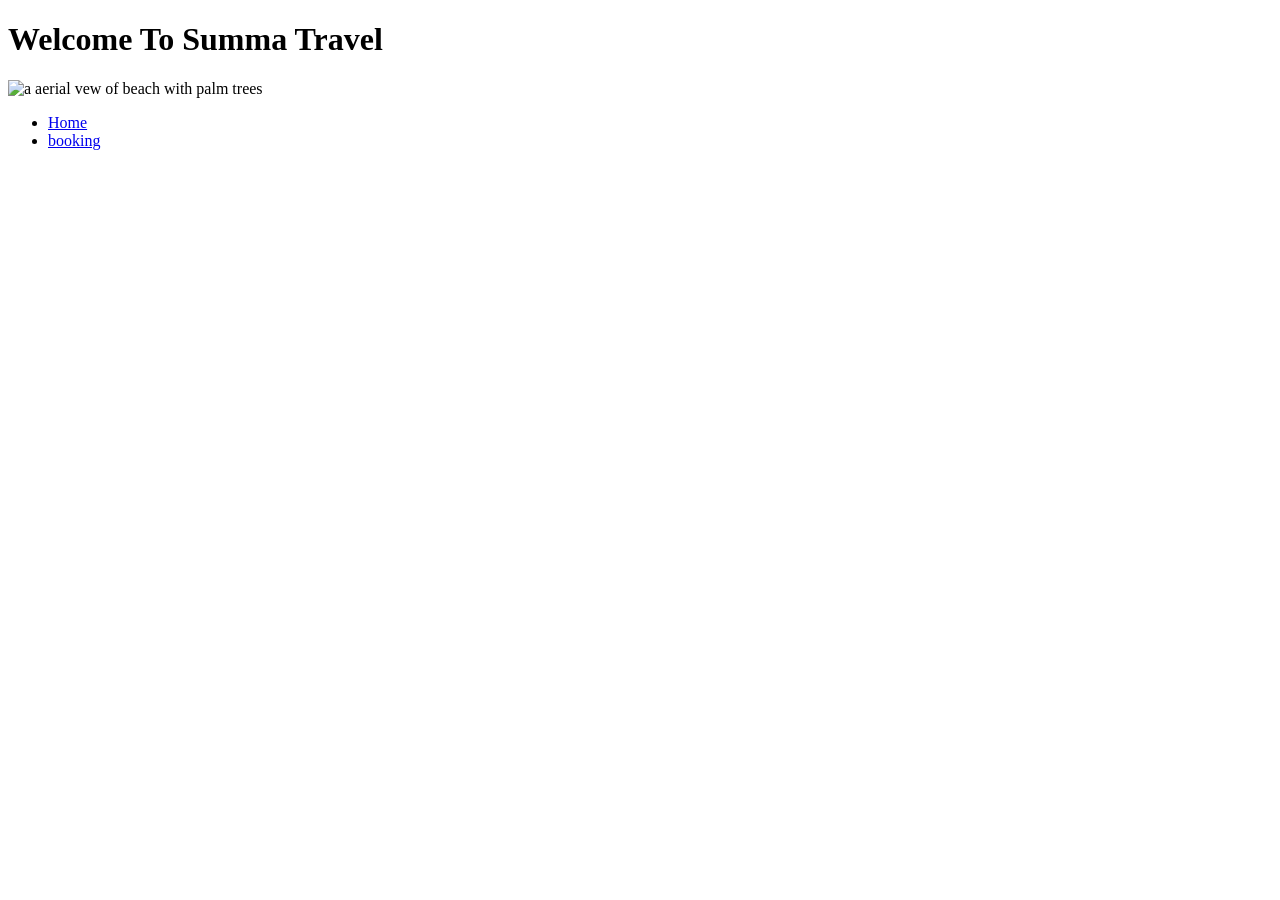
==== index.html @ b40dcec3 "Merge pull request #1 from HexCipher224/main css" ====
<!DOCTYPE html>
<html lang="en">
<head>
    <meta charset="UTF-8">
    <meta name="viewport" content="width=device-width, initial-scale=1.0">
    <title>Summa Travel Agency</title>
    <link rel="stylesheet" href="styles.css">
</head>
<body>
    <h1><strong>Welcome To Summa Travel</strong></h1>
    <img src="https://images.unsplash.com/photo-1675154134079-4a71dd46635c?w=600&auto=format&fit=crop&q=60&ixlib=rb-4.1.0&ixid=M3wxMjA3fDB8MHxzZWFyY2h8MTJ8fHRyYXZlbCUyMGFnZW5jeXxlbnwwfHwwfHx8MA%3D%3D" alt="a aerial vew of beach with palm trees" height="300" width="400">

    <nav>
        <ul>
            <li>
                <a href="index.html" class="nav-link active">Home</a>
            </li>
            <li>
                <a href="booking.html" class="nav-link">booking</a>
            </li>
        </ul>
    </nav>
    
</body>
</html>
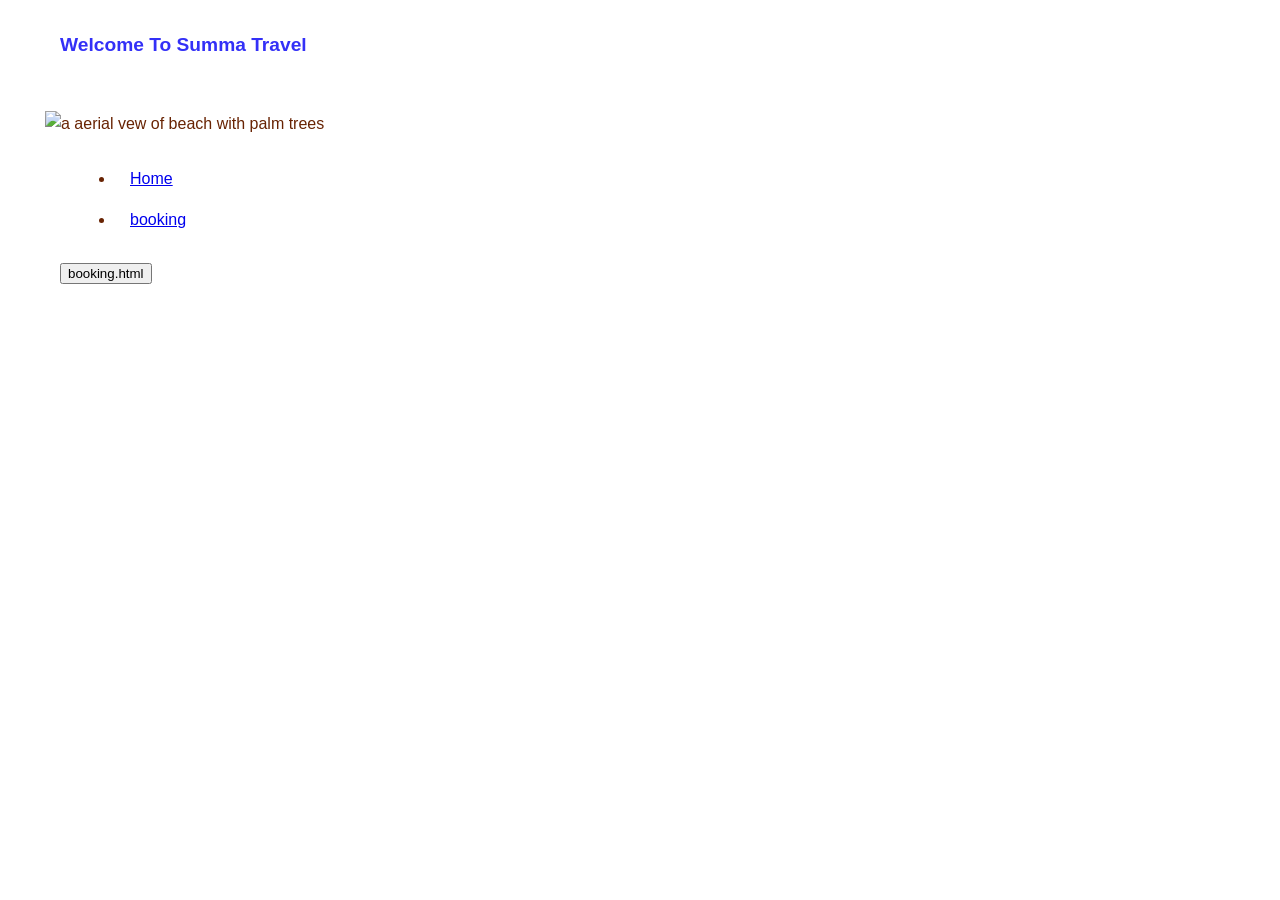
==== commit 558bd455: "add changes" ====
--- a/index.html
+++ b/index.html
@@ -19,6 +19,7 @@
                 <a href="booking.html" class="nav-link">booking</a>
             </li>
         </ul>
+        <button>booking.html</button>
     </nav>
     
 </body>
--- a/styles.css
+++ b/styles.css
@@ -0,0 +1,43 @@
+* {
+    margin: 15px;
+    pad: 20px;
+    box-sizing: border-box;
+}
+
+body {
+    font-family: 'Franklin Gothic Medium', 'Arial Narrow', Arial, sans-serif;
+    color: rgb(104, 35, 3);
+    background-image: url(https://images.unsplash.com/photo-1590523277543-a94d2e4eb00b?q=80&w=1332&auto=format&fit=crop&ixlib=rb-4.1.0&ixid=M3wxMjA3fDB8MHxwaG90by1wYWdlfHx8fGVufDB8fHx8fA%3D%3D);
+    line-height: 1.6;
+}
+h1 {
+    font-size: larger;
+    color: rgb(51, 48, 247);
+    padding-bottom: 20px;
+}
+h2 {
+color: rgb(5, 226, 230);
+    font-size: large;
+    padding: 10px;
+}
+.nav-links a {
+     color: rgb(112, 41, 3);
+     border-radius: 12px;
+     position: relative;
+ 
+}
+
+.booking-form {
+    position: absolute;
+    padding: 10px;
+    margin: 10px;
+    border-radius: 3px;
+}
+.booking-form h1 {
+    text-align: center;
+    display: block;
+    margin-bottom: auto;
+    font-size: larger;
+    color: brown;
+    border-radius: 5px;
+}
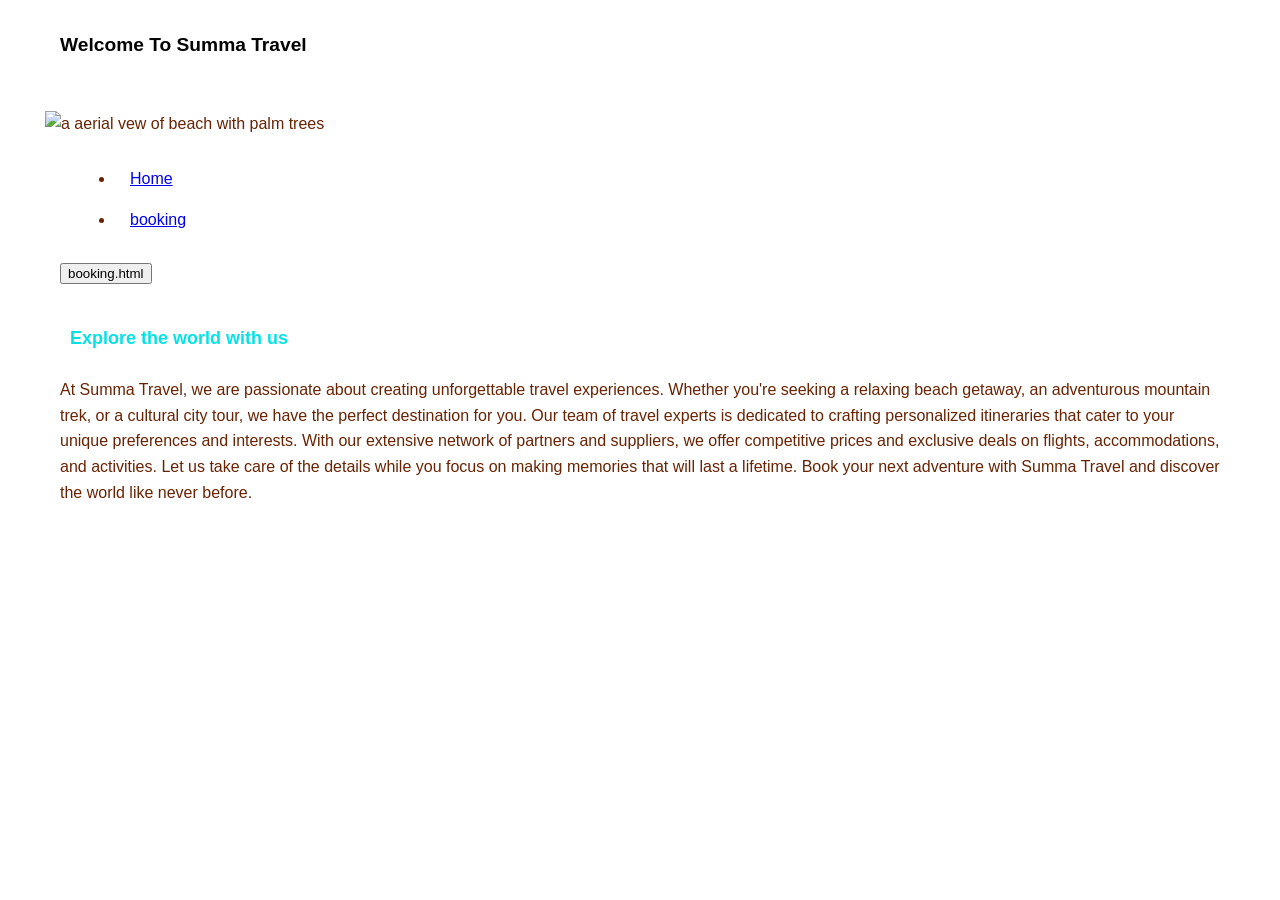
==== commit 020d93a7: "fix index.html" ====
--- a/index.html
+++ b/index.html
@@ -7,7 +7,7 @@
     <link rel="stylesheet" href="styles.css">
 </head>
 <body>
-    <h1><strong>Welcome To Summa Travel</strong></h1>
+    <h1><strong style="color: #030303;">Welcome To Summa Travel</strong></h1>
     <img src="https://images.unsplash.com/photo-1675154134079-4a71dd46635c?w=600&auto=format&fit=crop&q=60&ixlib=rb-4.1.0&ixid=M3wxMjA3fDB8MHxzZWFyY2h8MTJ8fHRyYXZlbCUyMGFnZW5jeXxlbnwwfHwwfHx8MA%3D%3D" alt="a aerial vew of beach with palm trees" height="300" width="400">
 
     <nav>
@@ -21,6 +21,11 @@
         </ul>
         <button>booking.html</button>
     </nav>
-    
+    <div class="content">
+        <h2>Explore the world with us</h2>
+        <p>
+            At Summa Travel, we are passionate about creating unforgettable travel experiences. Whether you're seeking a relaxing beach getaway, an adventurous mountain trek, or a cultural city tour, we have the perfect destination for you. Our team of travel experts is dedicated to crafting personalized itineraries that cater to your unique preferences and interests. With our extensive network of partners and suppliers, we offer competitive prices and exclusive deals on flights, accommodations, and activities. Let us take care of the details while you focus on making memories that will last a lifetime. Book your next adventure with Summa Travel and discover the world like never before.
+        </p>
+    </div>
 </body>
 </html>
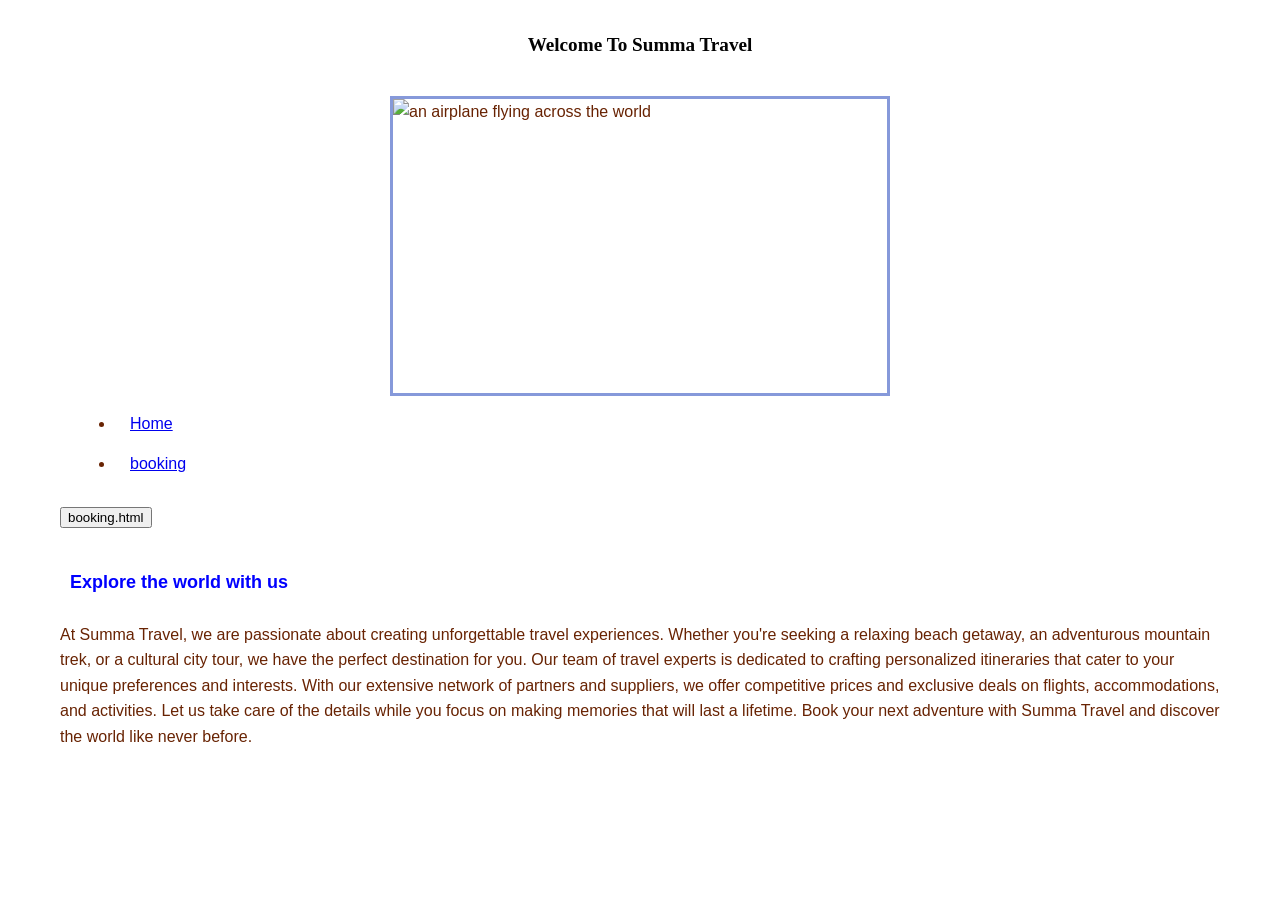
==== commit e287d943: "add style changes on img" ====
--- a/index.html
+++ b/index.html
@@ -8,7 +8,7 @@
 </head>
 <body>
     <h1><strong style="color: #030303;">Welcome To Summa Travel</strong></h1>
-    <img src="https://images.unsplash.com/photo-1675154134079-4a71dd46635c?w=600&auto=format&fit=crop&q=60&ixlib=rb-4.1.0&ixid=M3wxMjA3fDB8MHxzZWFyY2h8MTJ8fHRyYXZlbCUyMGFnZW5jeXxlbnwwfHwwfHx8MA%3D%3D" alt="a aerial vew of beach with palm trees" height="300" width="400">
+    <img src="https://i.pinimg.com/736x/02/86/4f/02864f627f3a218e4dee8fcaa0ececd0.jpg" alt="an airplane flying across the world" width="400" height="300">
 
     <nav>
         <ul>
@@ -22,7 +22,7 @@
         <button>booking.html</button>
     </nav>
     <div class="content">
-        <h2>Explore the world with us</h2>
+        <h2 style="color: blue;">Explore the world with us</h2>
         <p>
             At Summa Travel, we are passionate about creating unforgettable travel experiences. Whether you're seeking a relaxing beach getaway, an adventurous mountain trek, or a cultural city tour, we have the perfect destination for you. Our team of travel experts is dedicated to crafting personalized itineraries that cater to your unique preferences and interests. With our extensive network of partners and suppliers, we offer competitive prices and exclusive deals on flights, accommodations, and activities. Let us take care of the details while you focus on making memories that will last a lifetime. Book your next adventure with Summa Travel and discover the world like never before.
         </p>
--- a/styles.css
+++ b/styles.css
@@ -1,3 +1,15 @@
+h1{
+    font-family: 'Georgia', serif;/*Use serif font for classic look */
+    font-size: 2em;/*Increase font size for better readability */
+    text-align: center;/*Center align the heading */
+    text-size:larger;/*Make the text larger */
+}
+img{
+    border: 3px solid rgb(134, 153, 218);/*Add a border to the image */
+    display: block;/* Removes the bottom margine if its inside inline content*/
+    margin: 0 auto;/*Center the image horizontally */
+    width: 500px;/*Set a specific width for the image */
+}
 * {
     margin: 15px;
     pad: 20px;
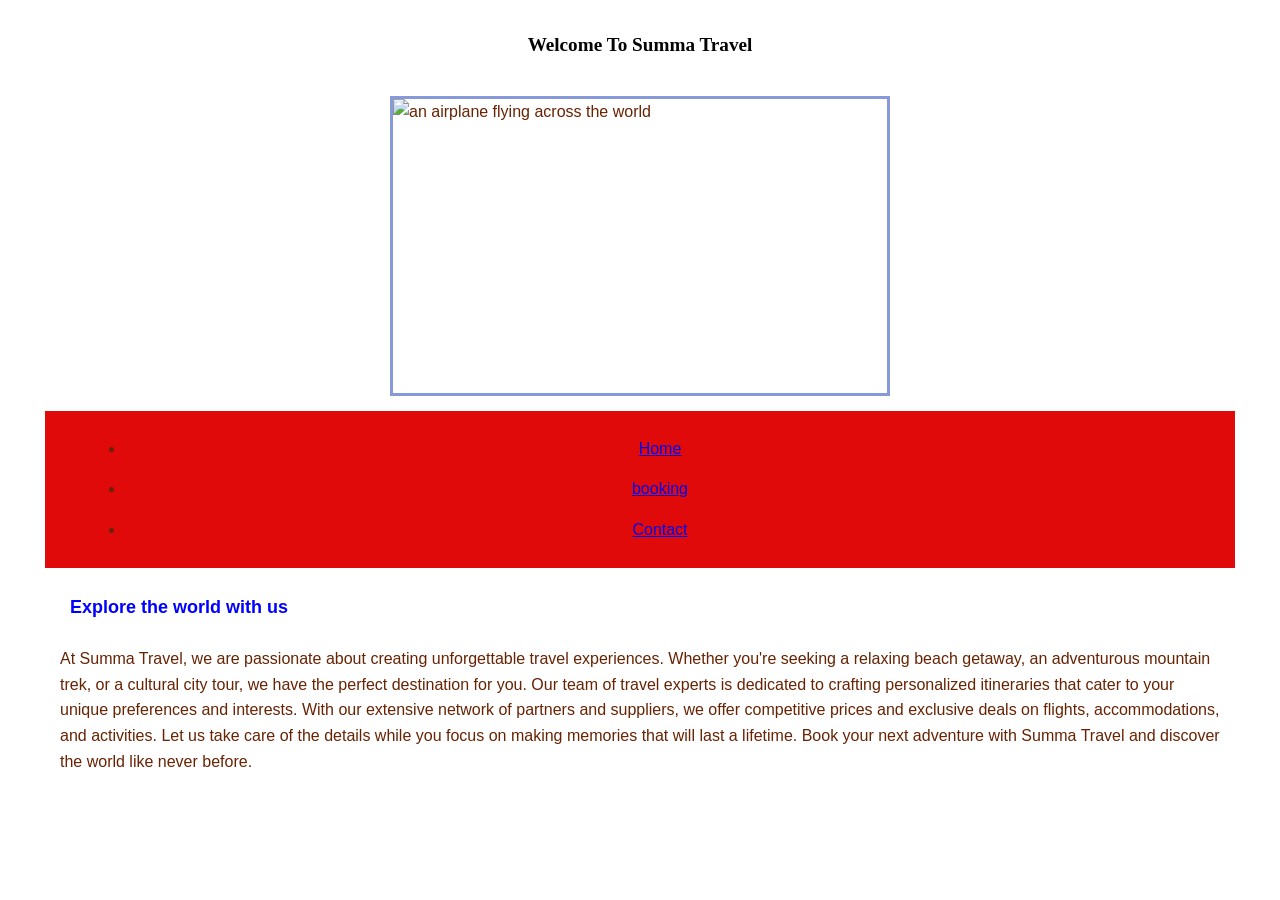
==== commit 7e25c392: "add index.html file changes" ====
--- a/index.html
+++ b/index.html
@@ -18,8 +18,11 @@
             <li>
                 <a href="booking.html" class="nav-link">booking</a>
             </li>
+            <li>
+                <a href="contact.html" class="nav-link">Contact</a>
+            </li>
         </ul>
-        <button>booking.html</button>
+        
     </nav>
     <div class="content">
         <h2 style="color: blue;">Explore the world with us</h2>
--- a/styles.css
+++ b/styles.css
@@ -1,14 +1,18 @@
 h1{
     font-family: 'Georgia', serif;/*Use serif font for classic look */
-    font-size: 2em;/*Increase font size for better readability */
+    font-size: 7em;/*Increase font size for better readability */
     text-align: center;/*Center align the heading */
-    text-size:larger;/*Make the text larger */
 }
 img{
     border: 3px solid rgb(134, 153, 218);/*Add a border to the image */
     display: block;/* Removes the bottom margine if its inside inline content*/
     margin: 0 auto;/*Center the image horizontally */
     width: 500px;/*Set a specific width for the image */
+}
+nav{
+        background-color: rgb(225, 10, 10);/*Set a background color for the navigation bar */
+        padding: 10px;/*Add padding for better spacing */
+    text-align: center;/*Center align the navigation links */
 }
 * {
     margin: 15px;
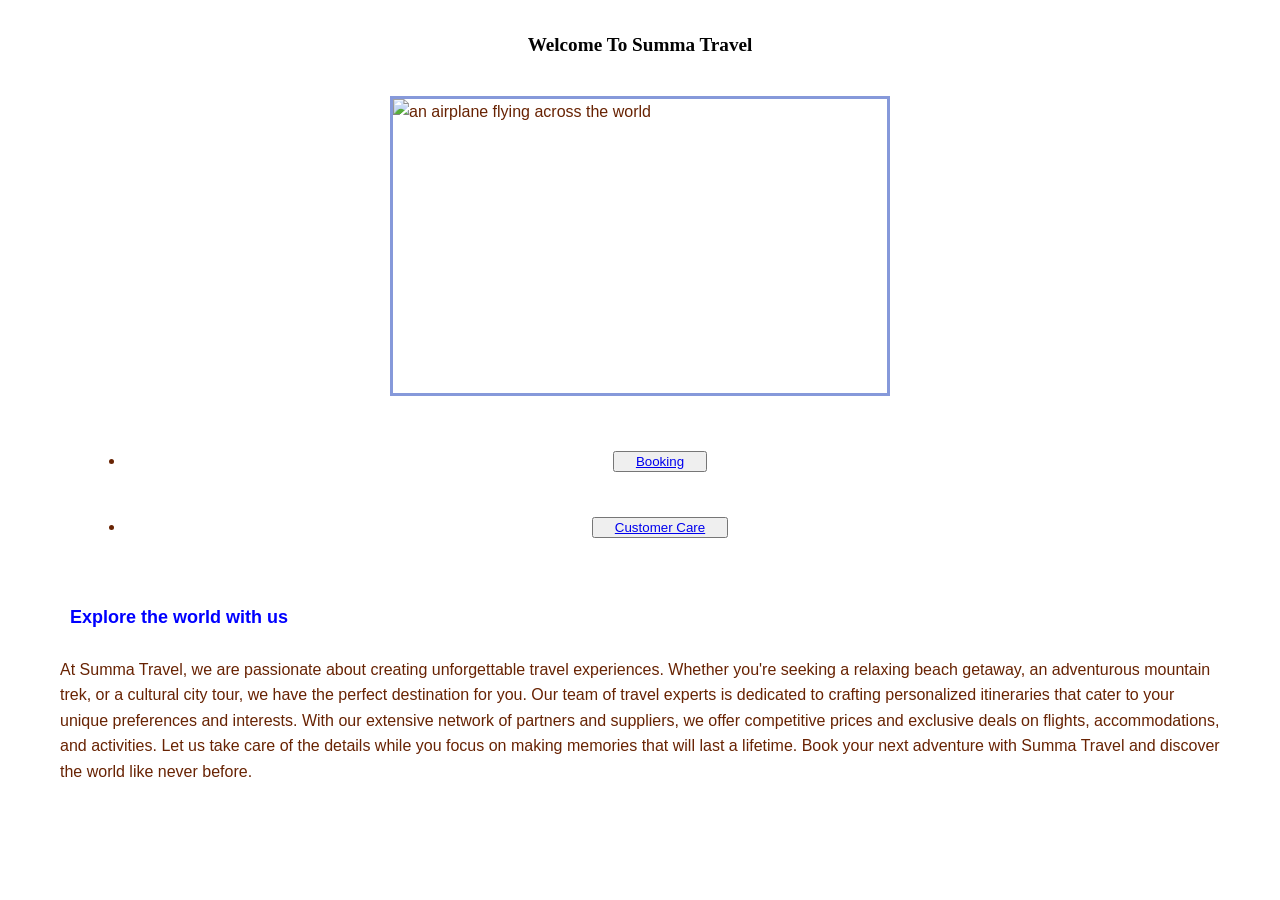
==== commit ffbd396e: "add changes on index.html" ====
--- a/index.html
+++ b/index.html
@@ -13,16 +13,13 @@
     <nav>
         <ul>
             <li>
-                <a href="index.html" class="nav-link active">Home</a>
+                <button><a href="booking.html">Booking</a></button>
             </li>
             <li>
-                <a href="booking.html" class="nav-link">booking</a>
-            </li>
-            <li>
-                <a href="contact.html" class="nav-link">Contact</a>
+                <button><a href="customer-care.html">Customer Care</a></button>
             </li>
         </ul>
-        
+
     </nav>
     <div class="content">
         <h2 style="color: blue;">Explore the world with us</h2>
--- a/styles.css
+++ b/styles.css
@@ -10,7 +10,7 @@
     width: 500px;/*Set a specific width for the image */
 }
 nav{
-        background-color: rgb(225, 10, 10);/*Set a background color for the navigation bar */
+    
         padding: 10px;/*Add padding for better spacing */
     text-align: center;/*Center align the navigation links */
 }
